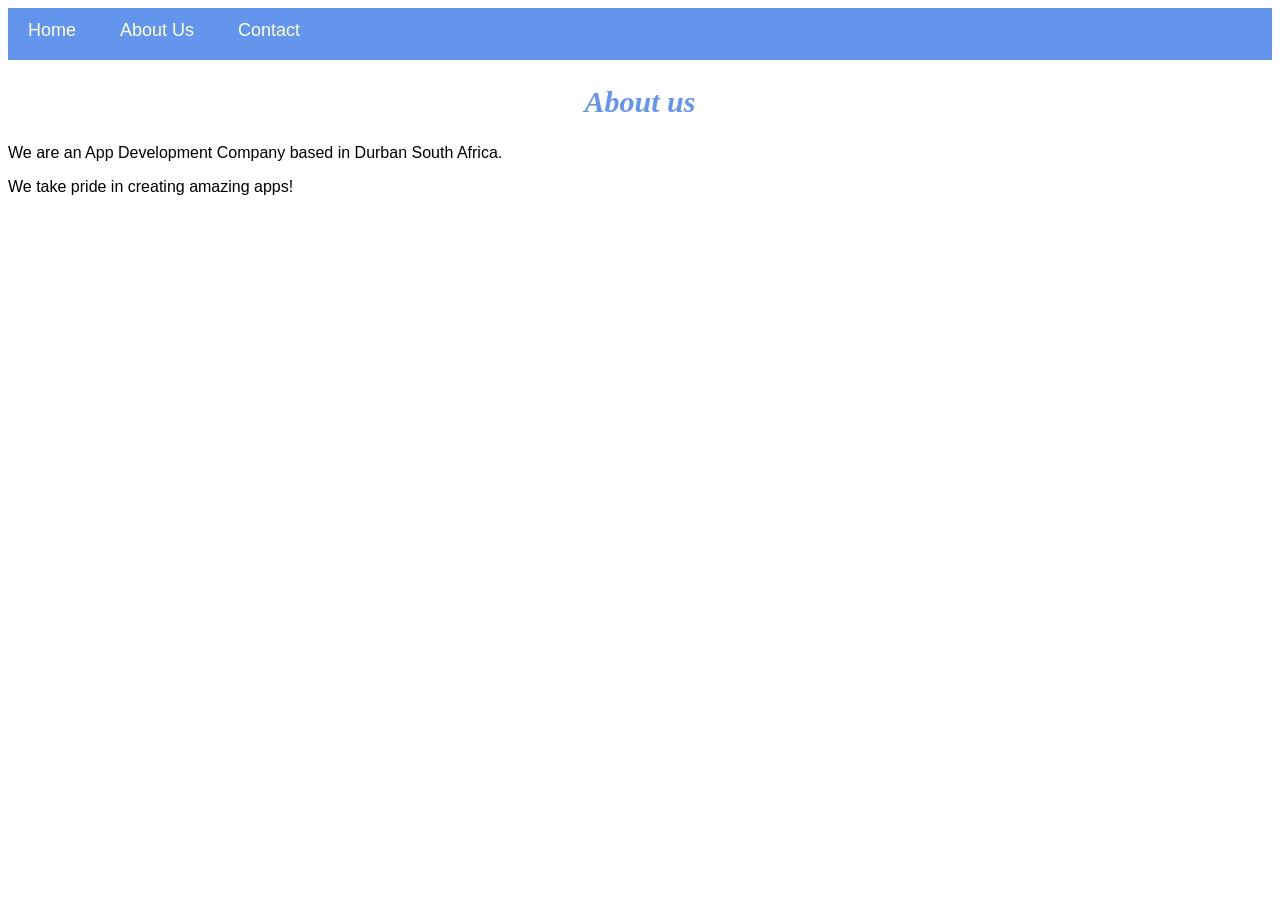
==== about.html @ c28b0ef4 "Added project files" ====
<!DOCTYPE html>
<html>
    <head>
        <link rel="stylesheet" href="style.css">
    </head>
    <body>
        <div id="menu">
            <a href="index.html">Home</a>
            <a href="about.html">About Us</a>
            <a href="contact.html">Contact</a>
        </div>
        <h2>About us</h2>
        <p>We are an App Development Company based in Durban South Africa.</p>
        <p>We take pride in creating amazing apps!</p> 
    </body>
</html>
---- style.css ----
.gallery img{
        width: 100%;
 }
h2{
    font-family: Impact, fantasy;
    text-align: center;
    font-size: 30px;
    color: cornflowerblue;
    font-style: italic;
}
h4{
    font-family: Impact, fantasy;
    font-size: 20px;
    color: cornflowerblue;
    font-style: italic;
}
p{
    font-family: Helvetica, sans-serif;
}
#menu{
      width:100%;
      height:40px;
      background-color: cornflowerblue;
      padding-top: 12px;
}

#menu a{
      color:#ffffff;
      font-family: Helvetica, sans-serif;
      font-size: 18px;
      text-decoration:none;
      font-weight: 800px;
      
      padding-left: 20px;
      padding-right: 20px;
}

#menu a:hover{
       color: #5077bd;
}
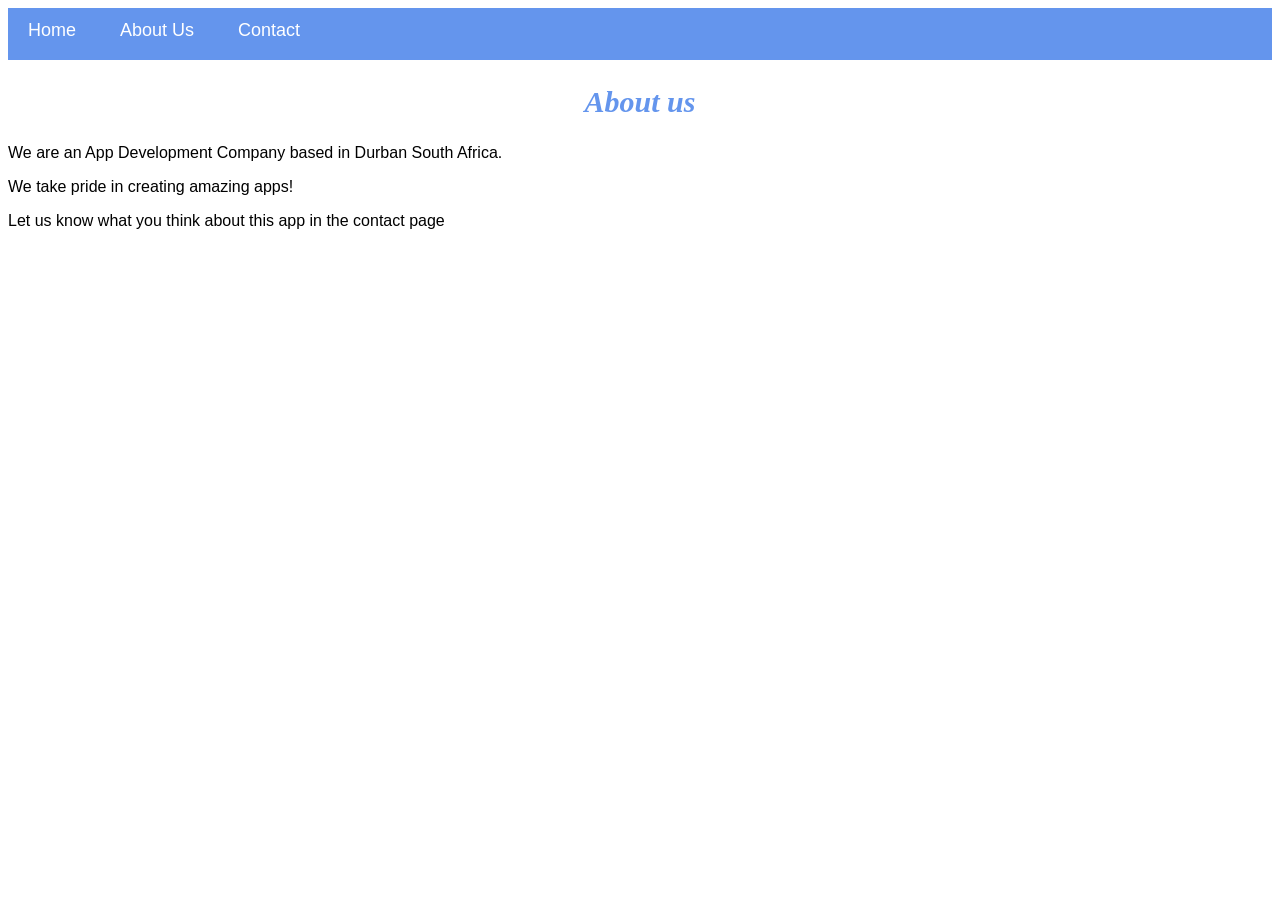
==== commit 0091496e: "Added some text" ====
--- a/about.html
+++ b/about.html
@@ -12,5 +12,6 @@
         <h2>About us</h2>
         <p>We are an App Development Company based in Durban South Africa.</p>
         <p>We take pride in creating amazing apps!</p> 
+        <p> Let us know what you think about this app in the contact page</p>
     </body>
 </html>
